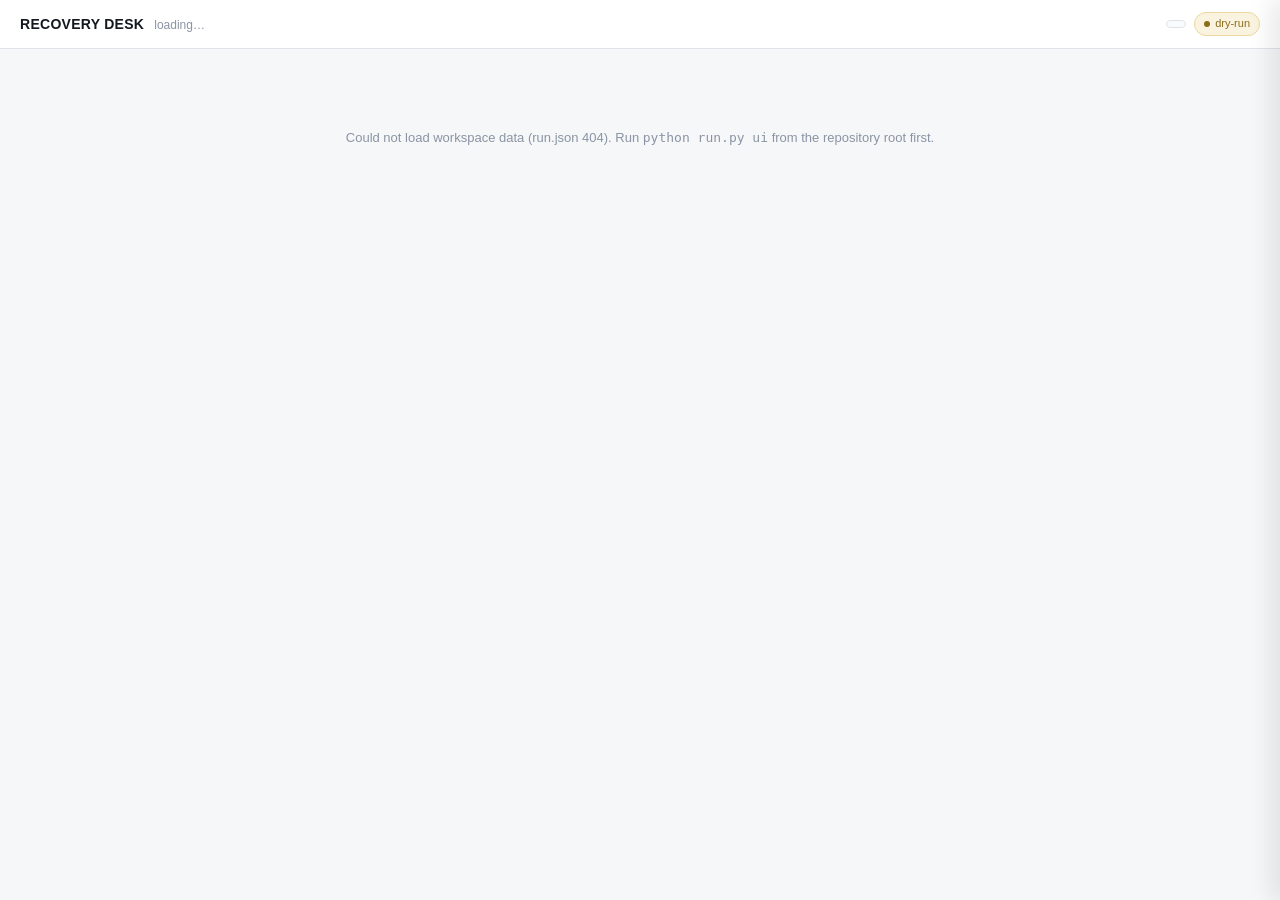
==== web/index.html @ 3b4399e3 "feat: add recovery allocation workspace A single-page allocation workspace over the desk's own outpu" ====
<!doctype html>
<html lang="en">
<head>
  <meta charset="utf-8" />
  <meta name="viewport" content="width=device-width, initial-scale=1" />
  <title>Recovery Desk</title>
  <link rel="stylesheet" href="styles.css" />
</head>
<body>

  <header class="topbar">
    <div class="brand">
      <span class="mark">RECOVERY DESK</span>
      <span class="sub" id="brand-sub">loading&hellip;</span>
    </div>
    <div class="topbar-meta">
      <span class="chip" id="chip-policy"></span>
      <span class="chip dry-run"><span class="dot"></span>dry-run</span>
    </div>
  </header>

  <main>

    <section aria-label="Recovery funnel">
      <div class="section-label">Money at risk &rarr; worth chasing &rarr; not worth chasing &rarr; recovered</div>
      <div class="funnel" id="funnel"></div>
    </section>

    <section aria-label="Overview">
      <div class="section-label">Overview</div>
      <div class="overview-grid" id="overview"></div>
    </section>

    <section aria-label="Opportunity queue">
      <div class="section-label">Opportunities</div>
      <div class="workspace">
        <div class="toolbar">
          <div class="seg" id="status-filter">
            <button data-filter="all" class="active">All</button>
            <button data-filter="chase">Chasing</button>
            <button data-filter="suppressed">Not worth chasing</button>
          </div>
          <input class="search" id="search" type="text" placeholder="Search item or customer id&hellip;" />
          <span class="count" id="row-count"></span>
        </div>
        <div class="table-scroll">
          <table class="queue">
            <thead>
              <tr>
                <th>Payment</th>
                <th>Failure reason</th>
                <th class="num">Amount</th>
                <th class="num">Recovery prob.</th>
                <th>Recommended action</th>
                <th class="num">Action cost</th>
                <th class="num">Expected value</th>
                <th>Decision</th>
              </tr>
            </thead>
            <tbody id="queue-body"></tbody>
          </table>
        </div>
      </div>
    </section>

    <footer class="foot">
      Recovery Desk &middot; dry-run &middot; every figure on this page comes from a real seeded run,
      read from <code>web/data/run.json</code> and <code>web/data/decisions.json</code>.
    </footer>

  </main>

  <div class="overlay" id="overlay"></div>
  <aside class="detail-panel" id="detail-panel">
    <div class="detail-header">
      <div>
        <div class="id" id="detail-id"></div>
        <div class="amount tabular" id="detail-amount"></div>
      </div>
      <button class="detail-close" id="detail-close" aria-label="Close">&times;</button>
    </div>
    <div class="detail-body" id="detail-body"></div>
  </aside>

  <script src="app.js"></script>
</body>
</html>
---- web/styles.css ----
/* Recovery Desk -- allocation workspace.
   Fintech operating tool, not an AI product page: dense tables, restrained
   color, tabular figures, no gradients, no glass, no motion beyond a short
   slide for the detail panel. */

:root {
  --ink: #14181f;
  --ink-soft: #4b5563;
  --ink-faint: #8a94a3;
  --line: #dfe3e9;
  --line-soft: #edf0f4;
  --bg: #f6f7f9;
  --surface: #ffffff;
  --surface-sunken: #fafbfc;

  --chase: #0f6b4f;
  --chase-bg: #e9f5f0;
  --suppress: #8a6d1a;
  --suppress-bg: #faf3df;
  --danger: #a4322a;
  --danger-bg: #fbeae8;
  --neutral-bg: #eef0f3;

  --mono: "IBM Plex Mono", "SFMono-Regular", Consolas, "Liberation Mono", monospace;
  --sans: -apple-system, BlinkMacSystemFont, "Segoe UI", Inter, Roboto, sans-serif;

  --radius: 3px;
}

* { box-sizing: border-box; }

html, body {
  margin: 0;
  padding: 0;
  background: var(--bg);
  color: var(--ink);
  font-family: var(--sans);
  font-size: 13px;
  line-height: 1.45;
  -webkit-font-smoothing: antialiased;
}

.tabular { font-variant-numeric: tabular-nums; }

/* ---------------------------------------------------------------- header */

.topbar {
  display: flex;
  align-items: center;
  justify-content: space-between;
  padding: 12px 20px;
  background: var(--surface);
  border-bottom: 1px solid var(--line);
}

.brand {
  display: flex;
  align-items: baseline;
  gap: 10px;
}

.brand .mark {
  font-weight: 700;
  font-size: 14px;
  letter-spacing: 0.02em;
}

.brand .sub {
  color: var(--ink-faint);
  font-size: 12px;
}

.topbar-meta {
  display: flex;
  align-items: center;
  gap: 8px;
}

.chip {
  display: inline-flex;
  align-items: center;
  gap: 5px;
  padding: 3px 9px;
  border-radius: 999px;
  border: 1px solid var(--line);
  font-size: 11px;
  color: var(--ink-soft);
  background: var(--surface-sunken);
}

.chip.dry-run {
  color: var(--suppress);
  border-color: #ecd8a0;
  background: var(--suppress-bg);
}

.chip .dot {
  width: 6px;
  height: 6px;
  border-radius: 50%;
  background: currentColor;
}

/* ---------------------------------------------------------------- layout */

main {
  padding: 20px;
  max-width: 1360px;
  margin: 0 auto;
}

section + section { margin-top: 22px; }

.section-label {
  font-size: 11px;
  font-weight: 600;
  letter-spacing: 0.06em;
  text-transform: uppercase;
  color: var(--ink-faint);
  margin: 0 0 10px 2px;
}

/* ---------------------------------------------------------------- funnel */

.funnel {
  display: grid;
  grid-template-columns: 1fr auto 1fr auto 1fr auto 1fr;
  align-items: stretch;
  gap: 0;
  background: var(--surface);
  border: 1px solid var(--line);
  border-radius: var(--radius);
  padding: 18px 14px;
}

.funnel-stage {
  display: flex;
  flex-direction: column;
  gap: 6px;
  padding: 2px 14px;
  min-width: 0;
}

.funnel-arrow {
  display: flex;
  align-items: center;
  justify-content: center;
  color: var(--ink-faint);
  font-size: 16px;
  padding: 0 4px;
}

.funnel-stage .label {
  font-size: 10.5px;
  font-weight: 600;
  letter-spacing: 0.06em;
  text-transform: uppercase;
  color: var(--ink-faint);
}

.funnel-stage .value {
  font-size: 22px;
  font-weight: 600;
  font-family: var(--mono);
  letter-spacing: -0.01em;
}

.funnel-stage .value.chase { color: var(--chase); }
.funnel-stage .value.suppress { color: var(--suppress); }

.funnel-stage .sub {
  font-size: 11px;
  color: var(--ink-faint);
}

/* -------------------------------------------------------------- overview */

.overview-grid {
  display: grid;
  grid-template-columns: repeat(6, 1fr);
  gap: 1px;
  background: var(--line);
  border: 1px solid var(--line);
  border-radius: var(--radius);
  overflow: hidden;
}

.stat {
  background: var(--surface);
  padding: 12px 14px;
  display: flex;
  flex-direction: column;
  gap: 4px;
}

.stat .label {
  font-size: 10.5px;
  color: var(--ink-faint);
  letter-spacing: 0.03em;
}

.stat .value {
  font-family: var(--mono);
  font-size: 15px;
  font-weight: 600;
}

/* ------------------------------------------------------------ workspace */

.workspace {
  display: grid;
  grid-template-columns: 1fr;
  gap: 0;
  background: var(--surface);
  border: 1px solid var(--line);
  border-radius: var(--radius);
  overflow: hidden;
}

.toolbar {
  display: flex;
  align-items: center;
  gap: 10px;
  padding: 10px 12px;
  border-bottom: 1px solid var(--line);
  background: var(--surface-sunken);
}

.toolbar .count {
  font-size: 12px;
  color: var(--ink-faint);
  margin-left: auto;
}

.seg {
  display: flex;
  border: 1px solid var(--line);
  border-radius: var(--radius);
  overflow: hidden;
}

.seg button {
  appearance: none;
  border: none;
  background: var(--surface);
  color: var(--ink-soft);
  font-size: 11.5px;
  padding: 5px 10px;
  cursor: pointer;
  border-right: 1px solid var(--line);
  font-family: var(--sans);
}
.seg button:last-child { border-right: none; }
.seg button.active {
  background: var(--ink);
  color: var(--surface);
}
.seg button:hover:not(.active) { background: var(--neutral-bg); }

input.search {
  border: 1px solid var(--line);
  border-radius: var(--radius);
  padding: 5px 9px;
  font-size: 12px;
  font-family: var(--sans);
  width: 220px;
  background: var(--surface);
  color: var(--ink);
}
input.search:focus { outline: 1px solid var(--ink-faint); outline-offset: 0; }

/* table */

.table-scroll {
  overflow-x: auto;
  max-height: 640px;
  overflow-y: auto;
}

table.queue {
  width: 100%;
  border-collapse: collapse;
  font-size: 12.5px;
}

table.queue thead th {
  position: sticky;
  top: 0;
  z-index: 1;
  text-align: left;
  font-size: 10.5px;
  font-weight: 600;
  letter-spacing: 0.04em;
  text-transform: uppercase;
  color: var(--ink-faint);
  background: var(--surface-sunken);
  padding: 8px 10px;
  border-bottom: 1px solid var(--line);
  white-space: nowrap;
}

table.queue th.num, table.queue td.num { text-align: right; }

table.queue tbody tr {
  border-bottom: 1px solid var(--line-soft);
  cursor: pointer;
}
table.queue tbody tr:hover { background: var(--surface-sunken); }
table.queue tbody tr.selected { background: #eef4f2; }

table.queue td {
  padding: 7px 10px;
  white-space: nowrap;
  color: var(--ink);
}

td.amount, td.ev, td.cost, td.prob { font-family: var(--mono); }

.status-pill {
  display: inline-flex;
  align-items: center;
  gap: 5px;
  padding: 2px 8px;
  border-radius: 999px;
  font-size: 11px;
  font-weight: 600;
}
.status-pill.chase { color: var(--chase); background: var(--chase-bg); }
.status-pill.suppressed { color: var(--suppress); background: var(--suppress-bg); }

.action-tag {
  font-size: 11.5px;
  color: var(--ink-soft);
}
.action-tag.none { color: var(--ink-faint); font-style: italic; }

.ev-bar-cell {
  display: flex;
  align-items: center;
  gap: 8px;
}
.ev-bar-track {
  width: 54px;
  height: 5px;
  background: var(--neutral-bg);
  border-radius: 3px;
  overflow: hidden;
  flex-shrink: 0;
}
.ev-bar-fill {
  height: 100%;
  background: var(--chase);
}
.ev-bar-fill.negative { background: var(--danger); }

/* -------------------------------------------------------------- detail */

.overlay {
  position: fixed;
  inset: 0;
  background: rgba(15, 18, 24, 0.28);
  opacity: 0;
  pointer-events: none;
  transition: opacity 120ms ease;
  z-index: 10;
}
.overlay.open { opacity: 1; pointer-events: auto; }

.detail-panel {
  position: fixed;
  top: 0;
  right: 0;
  bottom: 0;
  width: min(560px, 92vw);
  background: var(--surface);
  border-left: 1px solid var(--line);
  box-shadow: -8px 0 24px rgba(15, 18, 24, 0.10);
  transform: translateX(100%);
  transition: transform 160ms ease;
  z-index: 11;
  display: flex;
  flex-direction: column;
}
.detail-panel.open { transform: translateX(0); }

.detail-header {
  padding: 16px 20px;
  border-bottom: 1px solid var(--line);
  display: flex;
  align-items: flex-start;
  justify-content: space-between;
  gap: 12px;
}

.detail-header .id {
  font-family: var(--mono);
  font-size: 11.5px;
  color: var(--ink-faint);
}

.detail-header .amount {
  font-family: var(--mono);
  font-size: 22px;
  font-weight: 600;
  margin-top: 3px;
}

.detail-close {
  appearance: none;
  border: 1px solid var(--line);
  background: var(--surface);
  border-radius: var(--radius);
  width: 26px;
  height: 26px;
  cursor: pointer;
  color: var(--ink-soft);
  font-size: 14px;
  line-height: 1;
  flex-shrink: 0;
}
.detail-close:hover { background: var(--neutral-bg); }

.detail-body {
  overflow-y: auto;
  padding: 4px 20px 24px;
  flex: 1;
}

.why {
  margin-top: 20px;
}
.why .why-label {
  font-size: 10.5px;
  font-weight: 700;
  letter-spacing: 0.06em;
  text-transform: uppercase;
  color: var(--ink-faint);
  margin-bottom: 8px;
}

.kv {
  display: grid;
  grid-template-columns: 128px 1fr;
  gap: 5px 10px;
  font-size: 12.5px;
}
.kv dt { color: var(--ink-faint); }
.kv dd { margin: 0; }
.kv dd.mono { font-family: var(--mono); }

.evidence-box {
  background: var(--surface-sunken);
  border: 1px solid var(--line);
  border-radius: var(--radius);
  padding: 9px 11px;
  font-family: var(--mono);
  font-size: 12px;
  color: var(--ink-soft);
  margin-top: 8px;
}

.rationale-box {
  border-left: 2px solid var(--chase);
  padding: 8px 12px;
  background: var(--chase-bg);
  border-radius: 0 var(--radius) var(--radius) 0;
  font-size: 12.5px;
  margin-top: 8px;
}
.rationale-box.suppressed {
  border-left-color: var(--suppress);
  background: var(--suppress-bg);
}

table.candidates {
  width: 100%;
  border-collapse: collapse;
  font-size: 12px;
  margin-top: 8px;
}
table.candidates th {
  text-align: right;
  font-size: 10px;
  font-weight: 600;
  letter-spacing: 0.03em;
  text-transform: uppercase;
  color: var(--ink-faint);
  padding: 5px 7px;
  border-bottom: 1px solid var(--line);
}
table.candidates th:first-child, table.candidates td:first-child { text-align: left; }
table.candidates td {
  padding: 5px 7px;
  text-align: right;
  font-family: var(--mono);
  border-bottom: 1px solid var(--line-soft);
}
table.candidates td:first-child { font-family: var(--sans); }
table.candidates tr.selected { background: var(--chase-bg); }
table.candidates tr.selected td:first-child { font-weight: 600; color: var(--chase); }
table.candidates tr.ineligible td { color: var(--ink-faint); }
table.candidates .why-not {
  font-size: 10.5px;
  color: var(--danger);
}

.policy-checks {
  margin-top: 8px;
  display: flex;
  flex-direction: column;
  gap: 4px;
}
.policy-check {
  display: flex;
  gap: 8px;
  font-size: 11.5px;
  align-items: baseline;
}
.policy-check .mark {
  font-family: var(--mono);
  font-weight: 700;
  width: 14px;
  flex-shrink: 0;
}
.policy-check.pass .mark { color: var(--chase); }
.policy-check.fail .mark { color: var(--danger); }
.policy-check .detail { color: var(--ink-faint); }

.outcome-strip {
  margin-top: 8px;
  display: flex;
  gap: 18px;
  flex-wrap: wrap;
  font-size: 12px;
}
.outcome-strip .item .label {
  color: var(--ink-faint);
  font-size: 10.5px;
  display: block;
}
.outcome-strip .item .val { font-family: var(--mono); font-weight: 600; }

footer.foot {
  text-align: center;
  padding: 24px 20px 40px;
  color: var(--ink-faint);
  font-size: 11.5px;
}

.empty-state {
  padding: 60px 20px;
  text-align: center;
  color: var(--ink-faint);
}
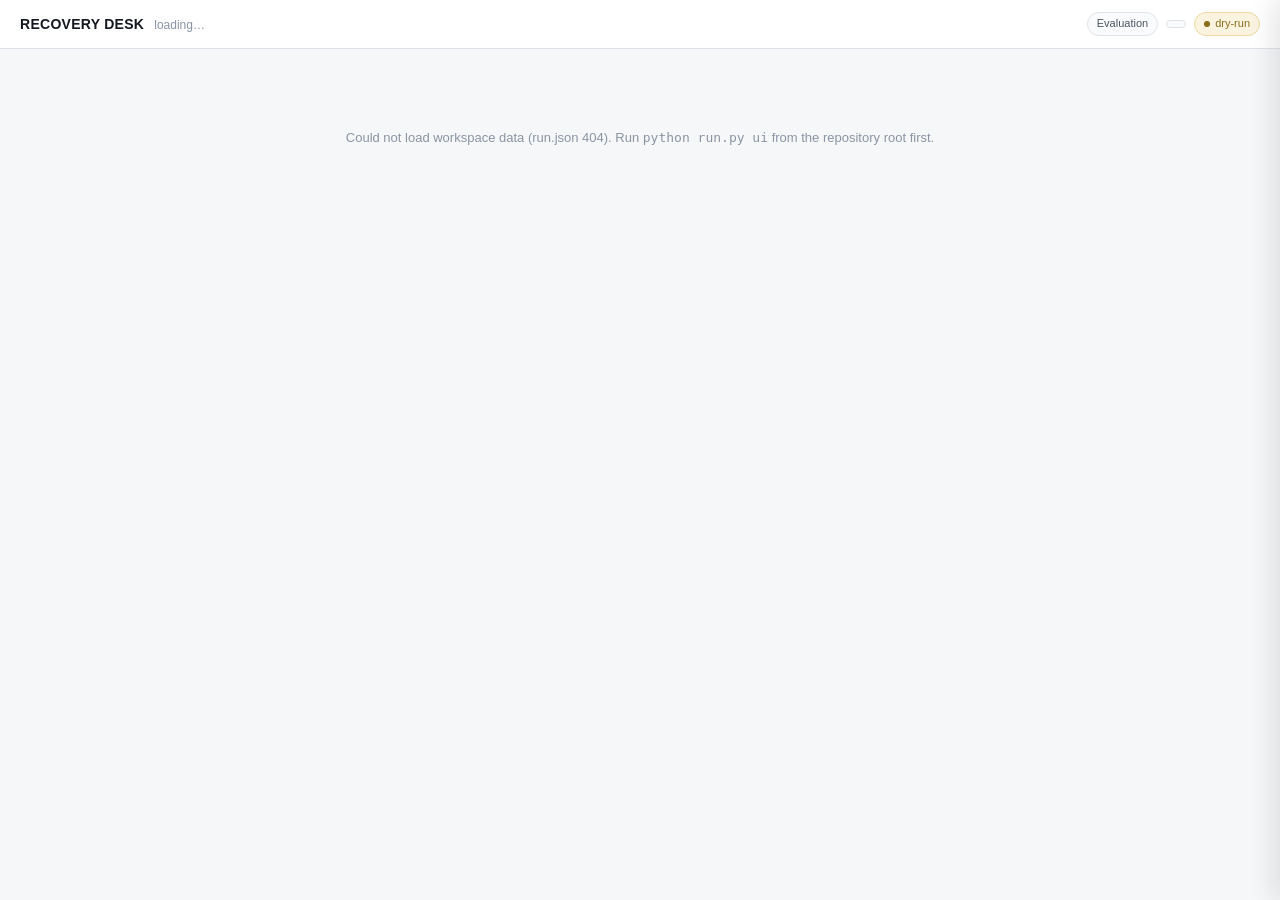
==== commit ba736e27: "feat: add evaluation replay workspace A second page, evaluate.html, that reads web/data/evidence.jso" ====
--- a/web/index.html
+++ b/web/index.html
@@ -14,6 +14,7 @@
       <span class="sub" id="brand-sub">loading&hellip;</span>
     </div>
     <div class="topbar-meta">
+      <a class="chip nav-link" href="evaluate.html">Evaluation</a>
       <span class="chip" id="chip-policy"></span>
       <span class="chip dry-run"><span class="dot"></span>dry-run</span>
     </div>
@@ -24,6 +25,7 @@
     <section aria-label="Recovery funnel">
       <div class="section-label">Money at risk &rarr; worth chasing &rarr; not worth chasing &rarr; recovered</div>
       <div class="funnel" id="funnel"></div>
+      <div class="scarcity-banner" id="scarcity"></div>
     </section>
 
     <section aria-label="Overview">
@@ -76,6 +78,7 @@
       <div>
         <div class="id" id="detail-id"></div>
         <div class="amount tabular" id="detail-amount"></div>
+        <div class="storyline" id="detail-storyline" hidden></div>
       </div>
       <button class="detail-close" id="detail-close" aria-label="Close">&times;</button>
     </div>
--- a/web/styles.css
+++ b/web/styles.css
@@ -552,3 +552,64 @@
   text-align: center;
   color: var(--ink-faint);
 }
+
+/* -------------------------------------------------------- scarcity banner */
+
+.scarcity-banner {
+  margin-top: 10px;
+  padding: 11px 14px;
+  border: 1px solid var(--line);
+  border-radius: var(--radius);
+  background: var(--surface-sunken);
+  font-size: 12.5px;
+  color: var(--ink-soft);
+}
+.scarcity-banner.binds {
+  border-left: 3px solid var(--suppress);
+  background: var(--suppress-bg);
+}
+.scarcity-banner strong { color: var(--ink); }
+.scarcity-detail { color: var(--ink-soft); }
+
+/* hero marker */
+.hero-dot {
+  display: inline-block;
+  width: 6px;
+  height: 6px;
+  border-radius: 50%;
+  background: var(--ink);
+  margin-left: 7px;
+  vertical-align: middle;
+}
+
+.storyline {
+  margin-top: 5px;
+  font-size: 11.5px;
+  color: var(--ink);
+  font-weight: 600;
+  letter-spacing: 0.01em;
+}
+
+/* budget competition / waterline */
+.waterline {
+  border: 1px solid var(--line);
+  border-radius: var(--radius);
+  overflow: hidden;
+  margin-top: 8px;
+}
+.waterline-row {
+  display: flex;
+  justify-content: space-between;
+  padding: 8px 12px;
+  font-size: 12.5px;
+  border-bottom: 1px solid var(--line-soft);
+}
+.waterline-row:last-child { border-bottom: none; }
+.waterline-row.mark { background: var(--surface-sunken); color: var(--ink-soft); }
+.waterline-row.win { background: var(--chase-bg); }
+.waterline-row.win .wl-val { color: var(--chase); font-weight: 600; }
+.waterline-row.lose { background: var(--suppress-bg); }
+.waterline-row.lose .wl-val { color: var(--suppress); font-weight: 600; }
+.wl-label { color: var(--ink-soft); }
+.nav-link{text-decoration:none;color:var(--ink-soft);}
+.nav-link:hover{background:var(--neutral-bg);}
